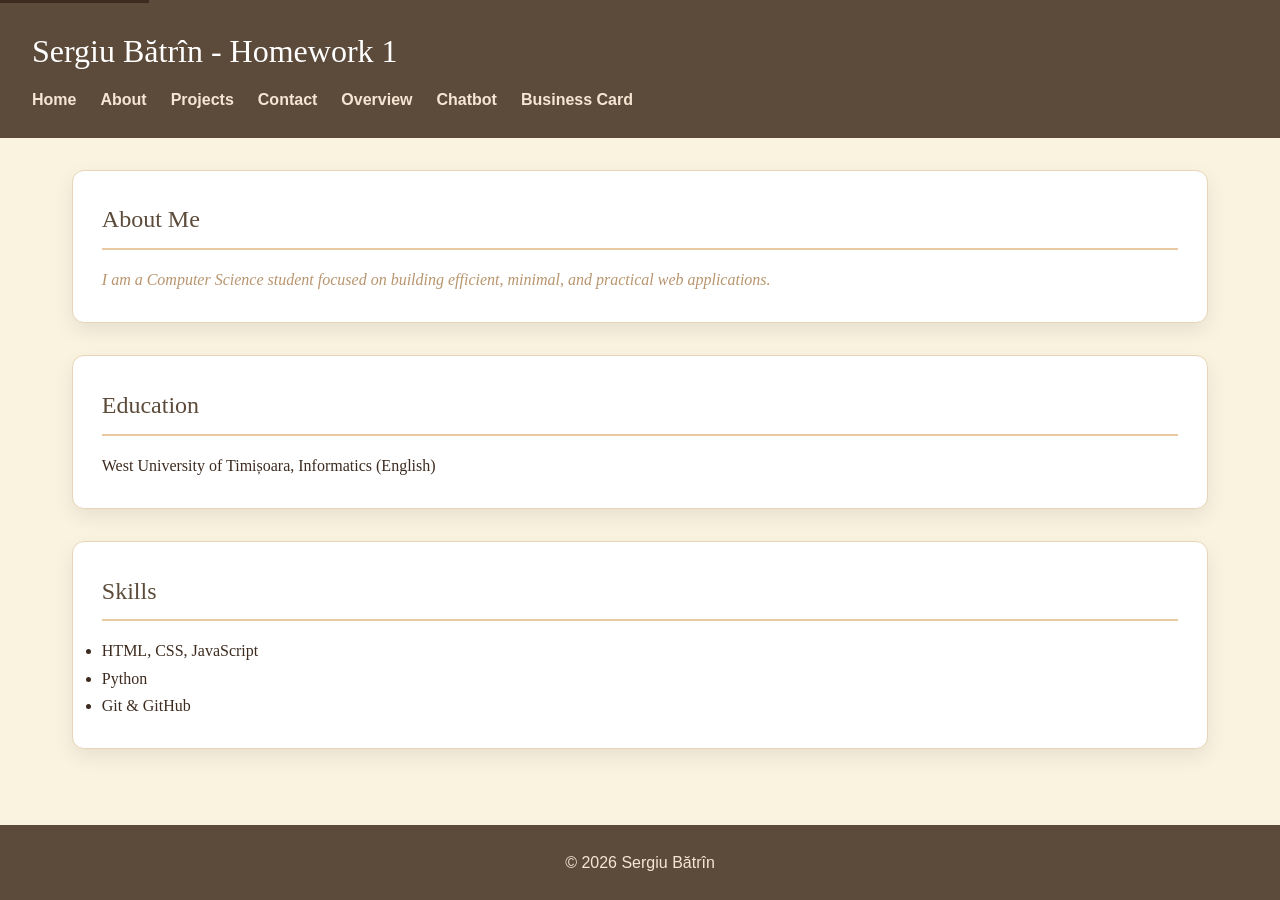
==== about.html @ 4dcf5a15 "init-final commit" ====
<!DOCTYPE html>
<html lang="en">
<head>
    <meta charset="UTF-8">
    <meta name="viewport" content="width=device-width, initial-scale=1.0">
    <title>About - Sergiu Bătrîn</title>
    <link rel="stylesheet" href="style.css">
</head>
<body>

<a href="#main-content" class="skip-link">Skip to main content</a>

<header>
    <h1>Sergiu Bătrîn - Homework 1</h1>
    <nav>
                <ul>
            <li><a href="index.html">Home</a></li>
            <li><a href="about.html">About</a></li>
            <li><a href="projects.html">Projects</a></li>
            <li><a href="contact.html">Contact</a></li>
            <li><a href="overview.html">Overview</a></li>
            <li><a href="chatbot.html">Chatbot</a></li>
            <li><a href="card.html">Business Card</a></li>
        </ul>
    </nav>
</header>

<main id="main-content">
<!-- Added inline styles-->
<section>
    <h2>About Me</h2>
    <p style="color: #b8956e; font-style: italic;">I am a Computer Science student focused on building efficient, minimal, and practical web applications.</p>
</section>

<section>
    <h2>Education</h2>
    <p>West University of Timișoara, Informatics (English)</p>
</section>

<section>
    <h2>Skills</h2>
    <ul>
        <li>HTML, CSS, JavaScript</li>
        <li>Python</li>
        <li>Git & GitHub</li>
    </ul>
</section>

</main>

<footer>
    <p>&copy; 2026 Sergiu Bătrîn</p>
</footer>

</body>
</html>
---- style.css ----
* {
    margin: 0;
    padding: 0;
    box-sizing: border-box;
}

html, body {
    height: 100%;
}

body {
    font-family: 'Georgia', 'Times New Roman', serif;
    line-height: 1.7;
    background: #faf3e0;
    color: #3d2b1f;
    display: flex;
    flex-direction: column;
}

/* Layout fix */
main {
    flex: 1;
    padding: 2rem;
    max-width: 1200px;
    margin: 0 auto;
    width: 100%;
}

/* Header */
header {
    background: #5c4b3a;
    color: white;
    padding: 1.5rem 2rem;
}

header h1 {
    margin-bottom: 0.5rem;
    font-family: 'Georgia', 'Times New Roman', serif;
    font-weight: normal;
}

/* Navigation */
nav ul {
    display: flex;
    gap: 1.5rem;
    list-style: none;
}

nav a {
    color: #f5e6d3;
    text-decoration: none;
    font-weight: 600;
    transition: 0.3s;
    font-family: Arial, sans-serif;
}

nav a:hover {
    color: #e8c9a0;
}

/* Sections */
section {
    margin-bottom: 2rem;
    background: #ffffff;
    padding: 1.8rem;
    border-radius: 12px;
    box-shadow: 0 8px 20px rgba(0,0,0,0.08);
    border: 1px solid #e8d5b5;
}

section h2 {
    color: #5c4b3a;
    border-bottom: 2px solid #e8c9a0;
    padding-bottom: 0.5rem;
    margin-bottom: 1rem;
    font-family: 'Georgia', 'Times New Roman', serif;
    font-weight: normal;
}

/* Table */
table {
    width: 100%;
    border-collapse: collapse;
    border-radius: 10px;
    overflow: hidden;
}

th, td {
    padding: 0.75rem;
    text-align: left;
}

th {
    background: #b8956e;
    color: white;
    font-family: Arial, sans-serif;
    font-weight: 600;
}

td {
    background: #fef9f0;
}

/* nth-child for striped rows - demonstrates selector technique */
tr:nth-child(even) td {
    background: #f5ede0;
}

/* Form */
form {
    max-width: 500px;
    background: white;
    padding: 1.5rem;
    border-radius: 12px;
    box-shadow: 0 8px 20px rgba(0,0,0,0.08);
    border: 1px solid #e8d5b5;
}

label {
    display: block;
    margin-top: 1rem;
    font-weight: 600;
    color: #5c4b3a;
    font-family: Arial, sans-serif;
}

input, textarea {
    width: 100%;
    padding: 0.6rem;
    margin-top: 0.3rem;
    border-radius: 6px;
    border: 1px solid #d4c4a8;
    font-family: Arial, sans-serif;
}

input:focus, textarea:focus {
    outline: none;
    border-color: #b8956e;
    box-shadow: 0 0 0 2px rgba(184, 149, 110, 0.2);
}

button {
    margin-top: 1.2rem;
    padding: 0.7rem;
    width: 100%;
    border: none;
    border-radius: 8px;
    background: #8B7355;
    color: white;
    font-weight: 600;
    cursor: pointer;
    transition: 0.3s;
    font-family: Arial, sans-serif;
}

button:hover {
    background: #6b5740;
}

footer {
    background: #5c4b3a;
    color: #f5e6d3;
    text-align: center;
    padding: 1.5rem;
    font-family: Arial, sans-serif;
}

.skip-link {
    position: absolute;
    top: -40px;
    left: 0;
    background: #3d2b1f;
    color: #faf3e0;
    padding: 8px;
    z-index: 100;
}

.skip-link:focus {
    top: 10px;
}

/* Responsive */
@media (max-width: 768px) {
    nav ul {
        flex-direction: column;
        gap: 0.75rem;
    }
    
    main {
        padding: 1rem;
    }
    
    section {
        padding: 1rem;
    }
    
    body {
        font-size: 0.95rem;
    }
}
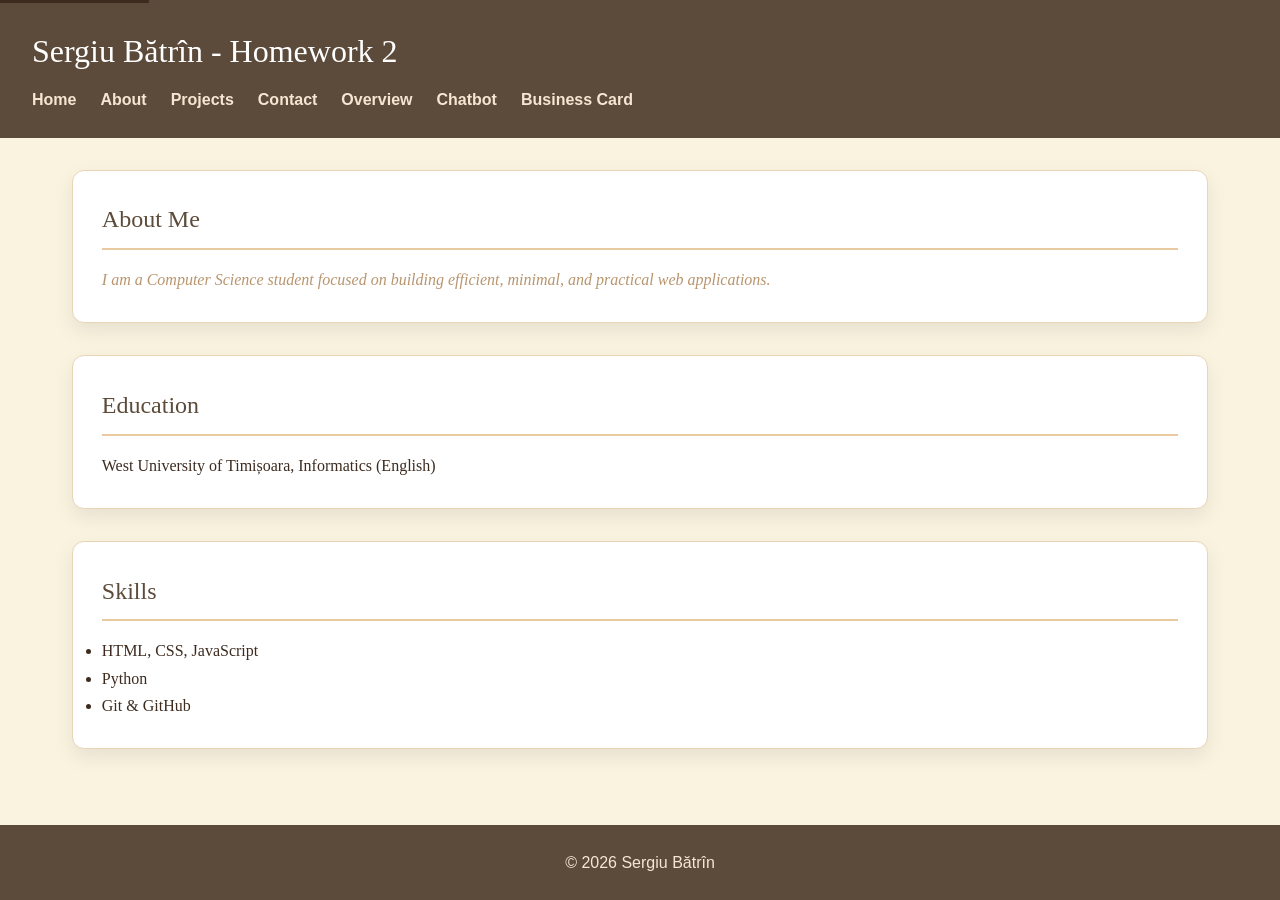
==== commit fafa698e: "little change" ====
--- a/about.html
+++ b/about.html
@@ -11,7 +11,7 @@
 <a href="#main-content" class="skip-link">Skip to main content</a>
 
 <header>
-    <h1>Sergiu Bătrîn - Homework 1</h1>
+    <h1>Sergiu Bătrîn - Homework 2</h1>
     <nav>
                 <ul>
             <li><a href="index.html">Home</a></li>
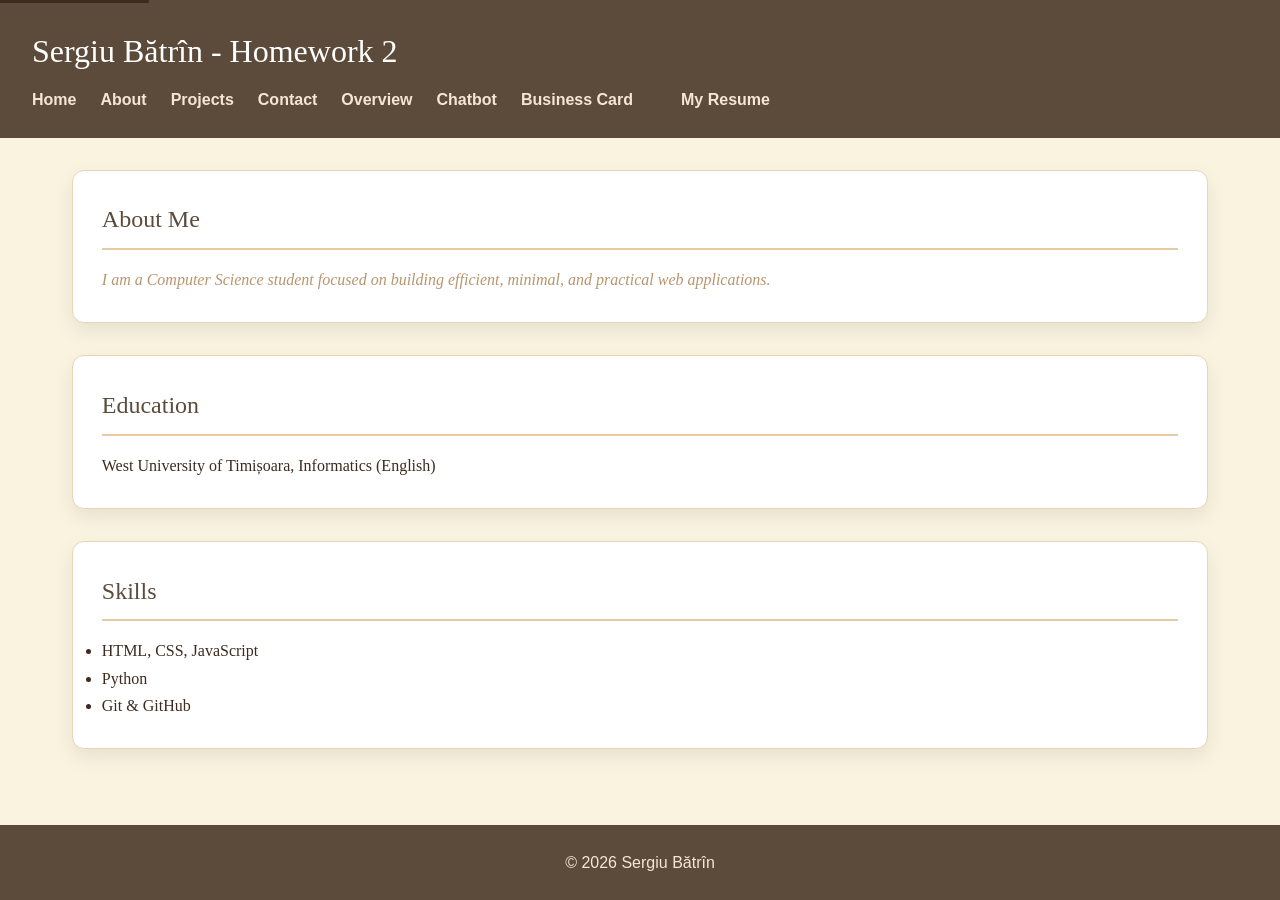
==== commit 54029cfd: "added resume" ====
--- a/about.html
+++ b/about.html
@@ -13,14 +13,15 @@
 <header>
     <h1>Sergiu Bătrîn - Homework 2</h1>
     <nav>
-                <ul>
+        <ul>
             <li><a href="index.html">Home</a></li>
             <li><a href="about.html">About</a></li>
             <li><a href="projects.html">Projects</a></li>
             <li><a href="contact.html">Contact</a></li>
             <li><a href="overview.html">Overview</a></li>
             <li><a href="chatbot.html">Chatbot</a></li>
-            <li><a href="card.html">Business Card</a></li>
+            <li><a href="card.html">Business Card</a><li>
+            <li><a href="CV.pdf">My Resume</a></li>
         </ul>
     </nav>
 </header>
